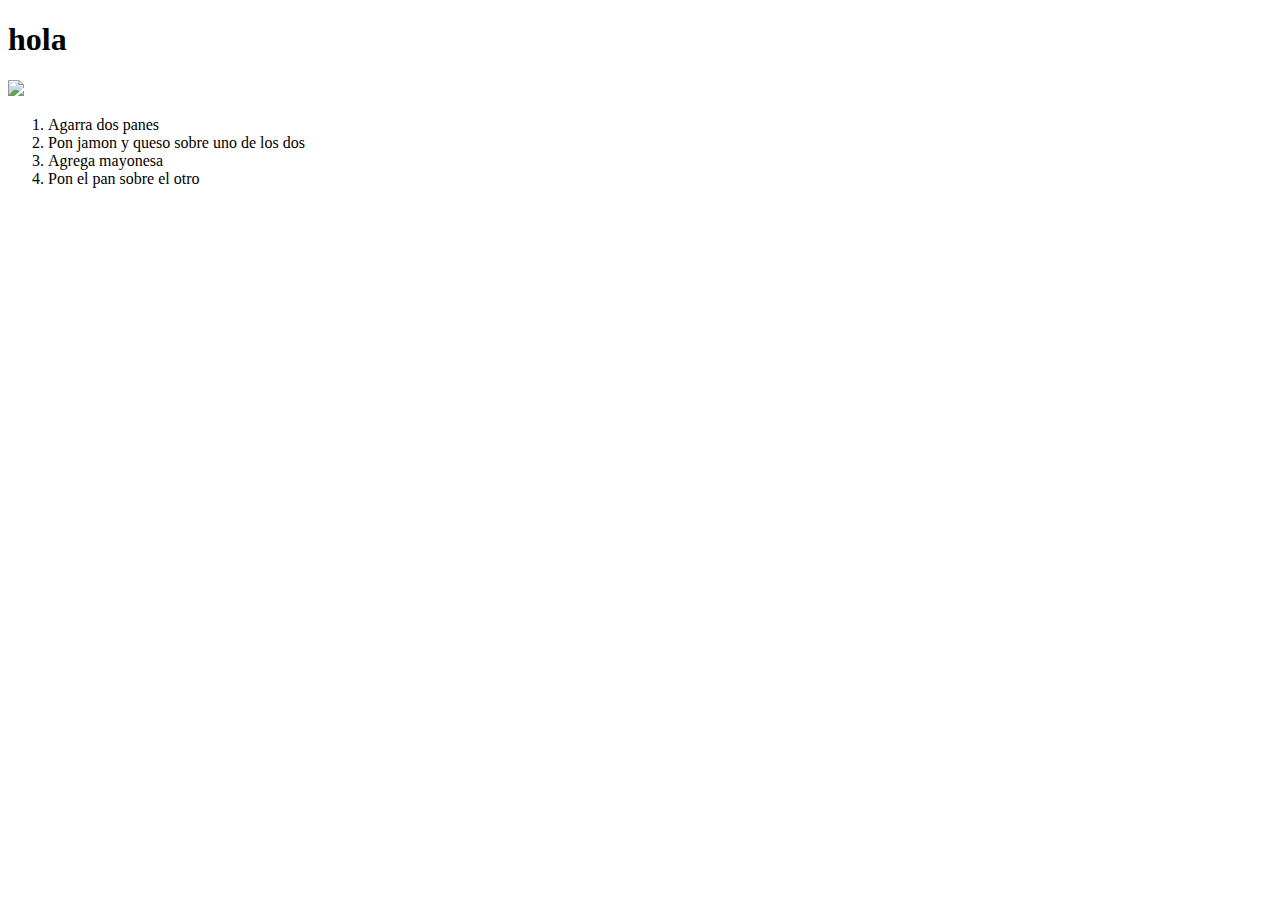
==== lab1/cv.html @ 741e321e "commit1" ====
<!DOCTYPE html>
<html>
  <head>
    <meta charset="utf-8">
    <meta name="viewport" content="width=device-width">
    <title>TITULO</title>
    <link href="style.css" rel="stylesheet" type="text/css" />
  </head>
  <body>
    <script src="script.js"></script>
    <h1> hola</h1>
    <img src= "https://pbs.twimg.com/profile_images/607689829556580352/Tuyf2Pxz_400x400.jpg">
    <ol>
    <li>Agarra dos panes</li>
    <li>Pon jamon y queso sobre uno de los dos </li>
    <li>Agrega mayonesa</li>
    <li>Pon el pan sobre el otro</li>
    </ol>
  </body>
</html>
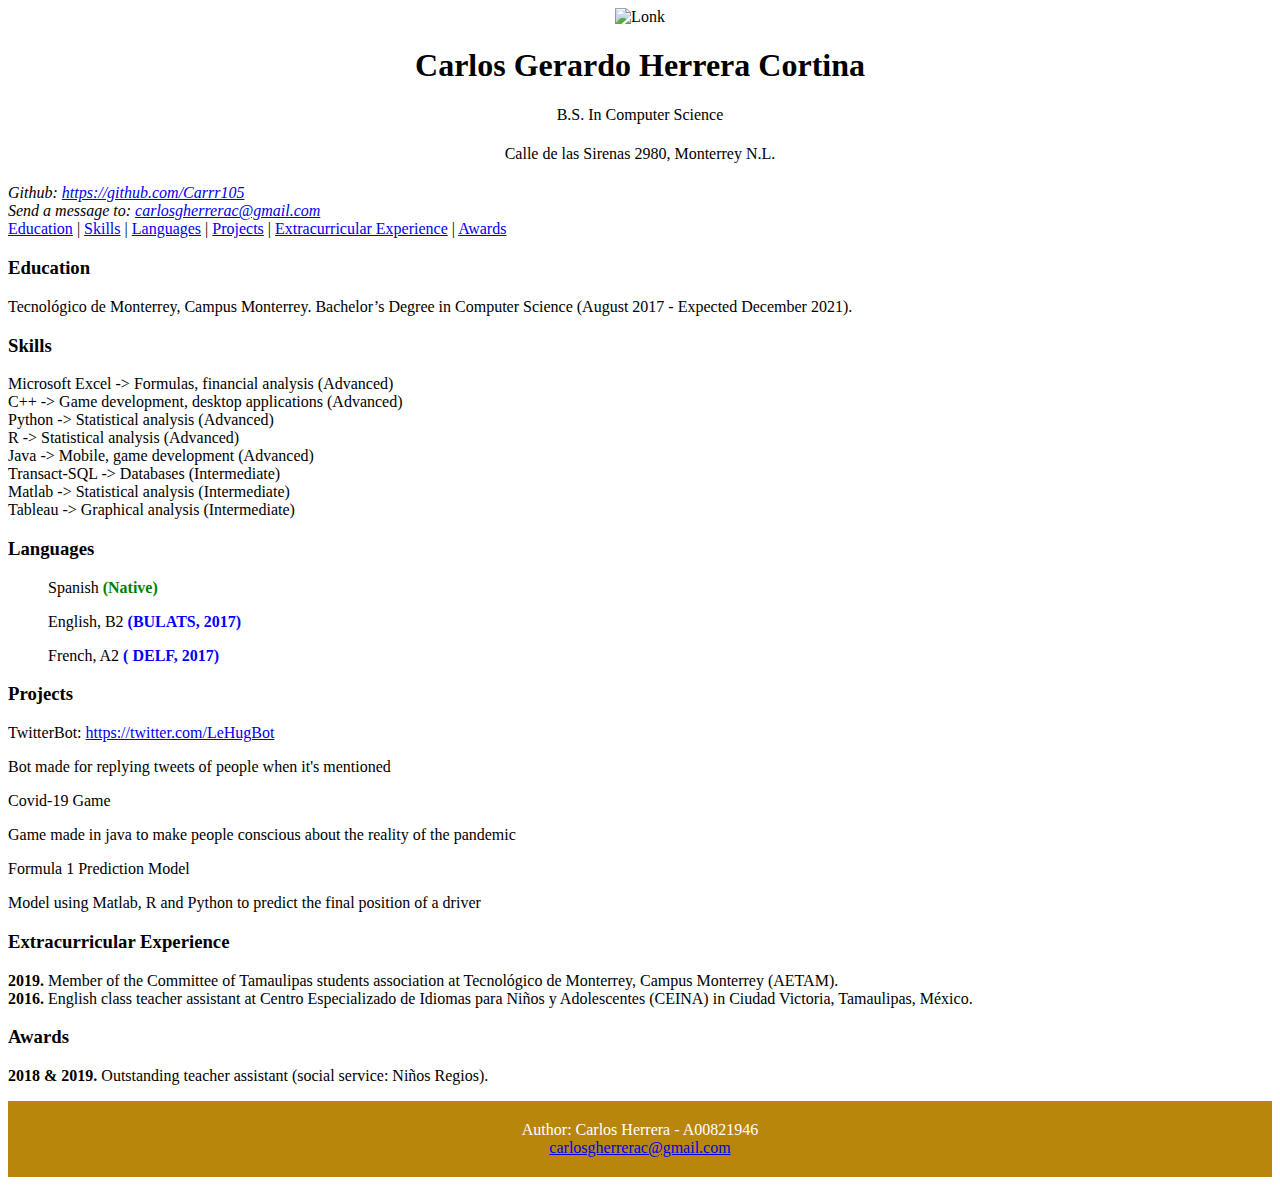
==== commit 01dc4e42: "ready" ====
--- a/lab1/cv.html
+++ b/lab1/cv.html
@@ -6,15 +6,80 @@
     <title>TITULO</title>
     <link href="style.css" rel="stylesheet" type="text/css" />
   </head>
+  <style>
+    h1 {text-align: center;}
+    span {font-weight: bold;}
+    h4 { font-weight:normal; }
+    footer {
+  text-align: center;
+  padding: 4px;
+  background-color: darkgoldenrod;
+  color: white;
+}
+    </style>
+  <main>
+      <center><img src= "https://i.ytimg.com/vi/M2Cn4EqdNa0/maxresdefault.jpg" width="400" height="300" alt="Lonk"></center>
+      <h1> Carlos Gerardo Herrera Cortina </h1>
+      <center> <h4> B.S. In Computer Science</h4> </center>
+      <center> <h4> Calle de las Sirenas 2980, Monterrey N.L.</h4> </center>
+      <address>
+          Github: <a href="https://github.com/Carrr105"> https://github.com/Carrr105 </a><br>
+          Send a message to: <a href="mailto:carlosgherrerac@gmail.com"> carlosgherrerac@gmail.com </a><br>
+      </address>
+      <nav> 
+        <a href = "#Education">Education</a> | 
+        <a href = "#Skills">Skills</a> | 
+        <a href = "#Languages">Languages</a> | 
+        <a href = "#Projects">Projects</a> | 
+        <a href = "#Extra">Extracurricular Experience</a> | 
+        <a href = "#Awards">Awards</a>
+      </nav>
+  </main>
   <body>
-    <script src="script.js"></script>
-    <h1> hola</h1>
-    <img src= "https://pbs.twimg.com/profile_images/607689829556580352/Tuyf2Pxz_400x400.jpg">
-    <ol>
-    <li>Agarra dos panes</li>
-    <li>Pon jamon y queso sobre uno de los dos </li>
-    <li>Agrega mayonesa</li>
-    <li>Pon el pan sobre el otro</li>
-    </ol>
+    <div id="contenido">
+        <article>
+           <section id="Education">
+               <h3>Education</h3>
+               <p>Tecnológico de Monterrey, Campus Monterrey. Bachelor’s Degree in Computer Science (August 2017 - Expected December 2021).</p>
+           </section>
+           <section id="Skills">
+                <h3>Skills</h3>
+             <li> Microsoft Excel -> Formulas, financial analysis (Advanced)</li>
+             <li> C++ -> Game development, desktop applications (Advanced)</li>
+             <li> Python -> Statistical analysis (Advanced)</li>
+             <li> R -> Statistical analysis  (Advanced)</li>
+             <li> Java -> Mobile, game development (Advanced)</li>
+             <li> Transact-SQL -> Databases  (Intermediate)</li>
+             <li> Matlab -> Statistical analysis (Intermediate)</li>
+             <li> Tableau -> Graphical analysis (Intermediate)</li>
+           </section>
+           <section id="Languages">
+               <h3>Languages</h3>
+               <ul> Spanish <span style="color: green;">(Native)</span></ul>
+               <ul>  English, B2 <span style="color: blue;">(BULATS, 2017)</span>  </ul>
+               <ul> French, A2 <span style="color: blue;">( DELF, 2017)</span> </ul>
+           </section>
+           <section id="Projects">
+            <h3>Projects</h3>
+            <li> TwitterBot: <a href="https://twitter.com/LeHugBot"> https://twitter.com/LeHugBot </a> <br/> <p> Bot made for replying tweets of people when it's mentioned</p></li>
+            <li> Covid-19 Game <br /> <p> Game made in java to make people conscious about the reality of the pandemic</p>  </li>
+            <li> Formula 1 Prediction Model <br /> <p> Model using Matlab, R and Python to predict the final position of a driver </p>  </li>
+        </section>
+        <section id ="Extra">
+            <h3>Extracurricular Experience</h3>
+        <li> <span>2019.</span> Member of the Committee of Tamaulipas students association at Tecnológico de Monterrey, Campus Monterrey (AETAM).</li>
+        <li> <span>2016.</span> English class teacher assistant at Centro Especializado de Idiomas para Niños y Adolescentes (CEINA) in Ciudad Victoria, Tamaulipas, México. </li>
+        </section>
+
+        <section id ="Awards">
+            <h3>Awards</h3>
+        <p> <span>2018 & 2019.</span> Outstanding teacher assistant (social service: Niños Regios).</p>
+        </section>
+        </article>
+      </div>
+      <footer>
+        <p>Author: Carlos Herrera - A00821946<br>
+        <a href="mailto:carlosgherrerac@gmail.com">carlosgherrerac@gmail.com</a></p>
+      </footer>
   </body>
 </html>